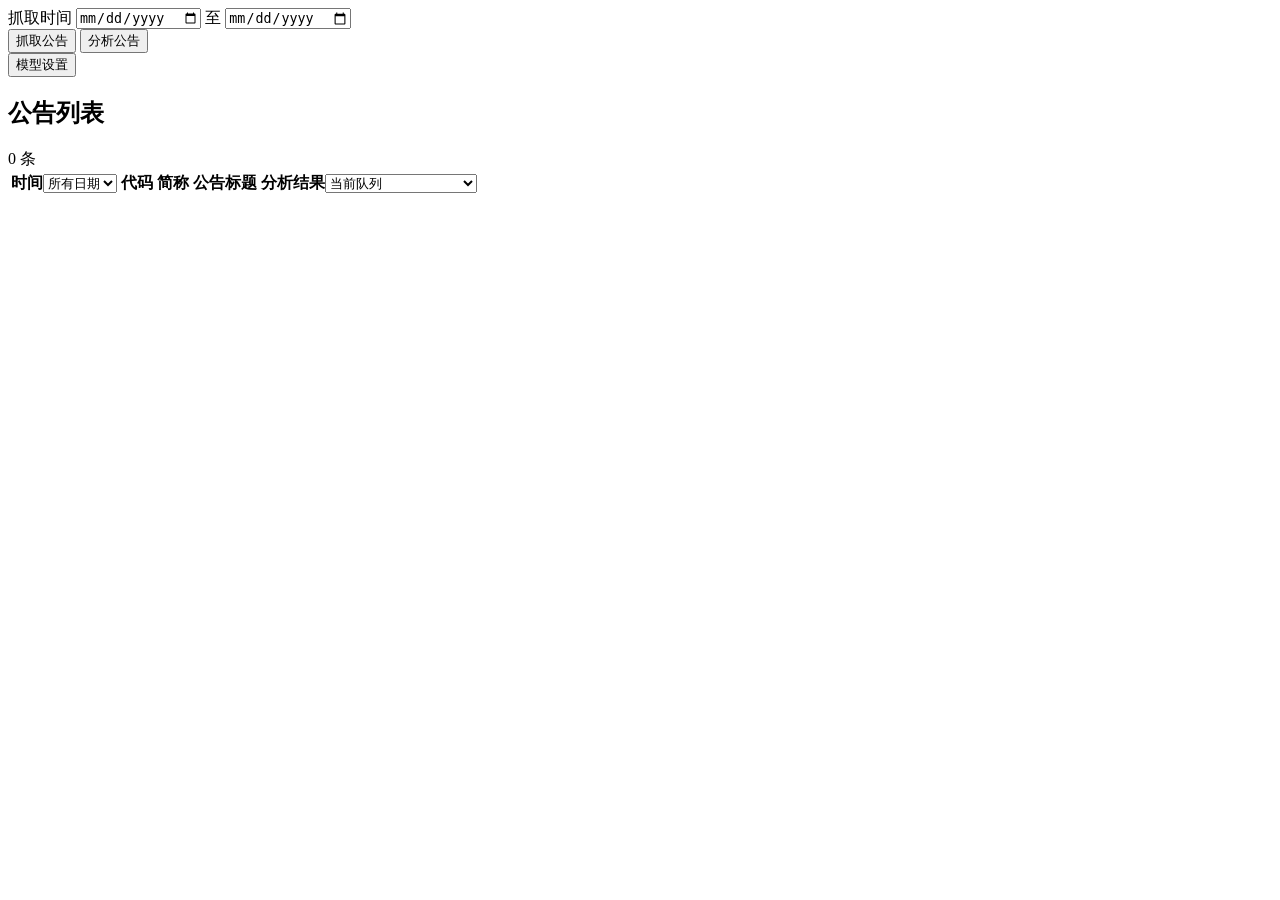
==== src/cninfo_miner/static/index.html @ c0535ca4 "1st" ====
<!doctype html>
<html lang="zh-CN">
<head>
  <meta charset="utf-8">
  <meta name="viewport" content="width=device-width,initial-scale=1">
  <title>公告事件筛选</title>
  <link rel="icon" href="data:,">
  <link rel="stylesheet" href="/assets/styles.css">
</head>
<body>
  <main class="app-shell">
    <section class="command-bar" aria-label="公告采集与分析">
      <div class="collection-tools">
        <div class="date-tools">
          <span class="date-label">抓取时间</span>
          <input id="startDate" type="date" aria-label="抓取开始日期">
          <span class="date-separator" aria-hidden="true">至</span>
          <input id="endDate" type="date" aria-label="抓取结束日期">
        </div>
        <div class="actions">
          <button id="collect" class="button secondary">抓取公告</button>
          <button id="analyze" class="button primary">分析公告</button>
        </div>
      </div>
      <button id="settings" class="text-button settings-button">模型设置</button>
    </section>

    <section id="taskCard" aria-live="polite" hidden></section>

    <section class="table-panel" aria-labelledby="tableTitle">
      <div class="table-head"><h2 id="tableTitle">公告列表</h2><span id="resultCount" class="result-count">0 条</span></div>
      <div class="table-wrap">
        <table>
          <colgroup>
            <col class="column-time">
            <col class="column-code">
            <col class="column-name">
            <col class="column-title">
            <col class="column-result">
          </colgroup>
          <thead>
            <tr>
              <th><label for="timeRange"><span>时间</span><select id="timeRange" aria-label="时间范围"><option value="all" selected>所有日期</option><option value="tomorrow">明天</option><option value="today">今天</option><option value="2">近 2 天</option><option value="3">近 3 天</option></select></label></th>
              <th>代码</th>
              <th>简称</th>
              <th>公告标题</th>
              <th class="result-column"><label for="resultFilter"><span>分析结果</span><select id="resultFilter" aria-label="分析结果筛选"><option value="all">当前队列</option><option value="collected">全部抓取（含已排除）</option><option value="opportunity">机会</option><option value="risk">风险</option></select></label></th>
            </tr>
          </thead>
          <tbody id="results" aria-live="polite"></tbody>
        </table>
      </div>
    </section>
  </main>

  <div id="toast" class="toast" role="status" aria-live="polite" hidden></div>

  <dialog id="settingsDialog">
    <form method="dialog">
      <div class="dialog-head"><div><p class="eyebrow">MODEL CONNECTION</p><h2>OpenAI 兼容模型</h2></div><button class="text-button">关闭</button></div>
      <label>API Base URL<input id="baseUrl" autocomplete="off" placeholder="https://.../v1"></label>
      <label>API Key<input id="apiKey" type="password" autocomplete="current-password" placeholder="保存在本机数据库和此浏览器"></label>
      <label>模型名<input id="model" autocomplete="off" placeholder="model-name"></label>
      <div class="dialog-actions"><button id="clearSettings" type="button" class="text-button danger">清除本地设置</button><button id="saveSettings" type="button" class="button primary">保存设置</button></div>
    </form>
  </dialog>
  <script src="/assets/app.js"></script>
</body>
</html>
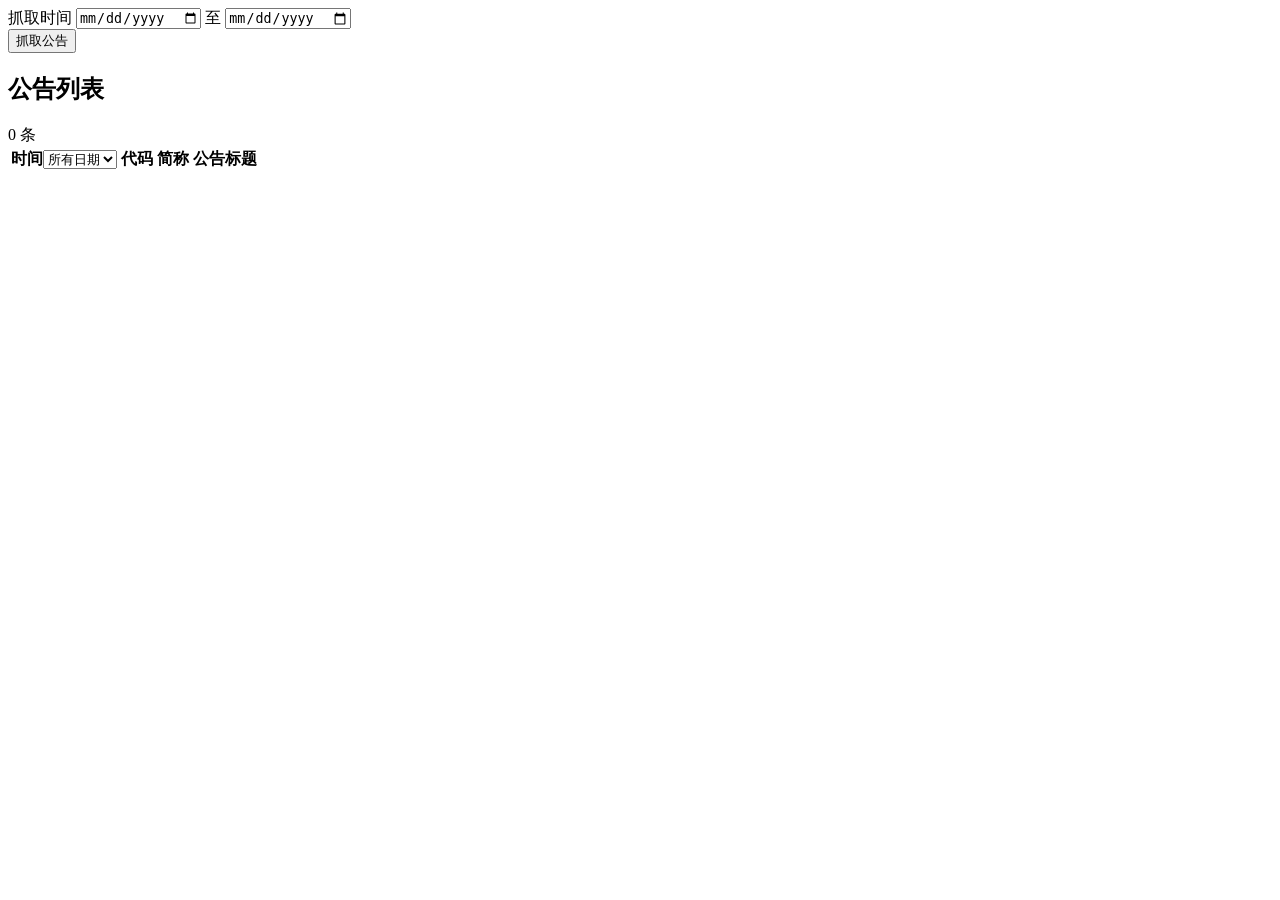
==== commit 724bced4: "0804" ====
--- a/src/cninfo_miner/static/index.html
+++ b/src/cninfo_miner/static/index.html
@@ -3,13 +3,13 @@
 <head>
   <meta charset="utf-8">
   <meta name="viewport" content="width=device-width,initial-scale=1">
-  <title>公告事件筛选</title>
+  <title>公告列表</title>
   <link rel="icon" href="data:,">
   <link rel="stylesheet" href="/assets/styles.css">
 </head>
 <body>
   <main class="app-shell">
-    <section class="command-bar" aria-label="公告采集与分析">
+    <section class="command-bar" aria-label="公告采集">
       <div class="collection-tools">
         <div class="date-tools">
           <span class="date-label">抓取时间</span>
@@ -17,12 +17,8 @@
           <span class="date-separator" aria-hidden="true">至</span>
           <input id="endDate" type="date" aria-label="抓取结束日期">
         </div>
-        <div class="actions">
-          <button id="collect" class="button secondary">抓取公告</button>
-          <button id="analyze" class="button primary">分析公告</button>
-        </div>
+        <div class="actions"><button id="collect" class="button secondary">抓取公告</button></div>
       </div>
-      <button id="settings" class="text-button settings-button">模型设置</button>
     </section>
 
     <section id="taskCard" aria-live="polite" hidden></section>
@@ -36,7 +32,6 @@
             <col class="column-code">
             <col class="column-name">
             <col class="column-title">
-            <col class="column-result">
           </colgroup>
           <thead>
             <tr>
@@ -44,7 +39,6 @@
               <th>代码</th>
               <th>简称</th>
               <th>公告标题</th>
-              <th class="result-column"><label for="resultFilter"><span>分析结果</span><select id="resultFilter" aria-label="分析结果筛选"><option value="all">当前队列</option><option value="collected">全部抓取（含已排除）</option><option value="opportunity">机会</option><option value="risk">风险</option></select></label></th>
             </tr>
           </thead>
           <tbody id="results" aria-live="polite"></tbody>
@@ -54,16 +48,6 @@
   </main>
 
   <div id="toast" class="toast" role="status" aria-live="polite" hidden></div>
-
-  <dialog id="settingsDialog">
-    <form method="dialog">
-      <div class="dialog-head"><div><p class="eyebrow">MODEL CONNECTION</p><h2>OpenAI 兼容模型</h2></div><button class="text-button">关闭</button></div>
-      <label>API Base URL<input id="baseUrl" autocomplete="off" placeholder="https://.../v1"></label>
-      <label>API Key<input id="apiKey" type="password" autocomplete="current-password" placeholder="保存在本机数据库和此浏览器"></label>
-      <label>模型名<input id="model" autocomplete="off" placeholder="model-name"></label>
-      <div class="dialog-actions"><button id="clearSettings" type="button" class="text-button danger">清除本地设置</button><button id="saveSettings" type="button" class="button primary">保存设置</button></div>
-    </form>
-  </dialog>
   <script src="/assets/app.js"></script>
 </body>
 </html>
